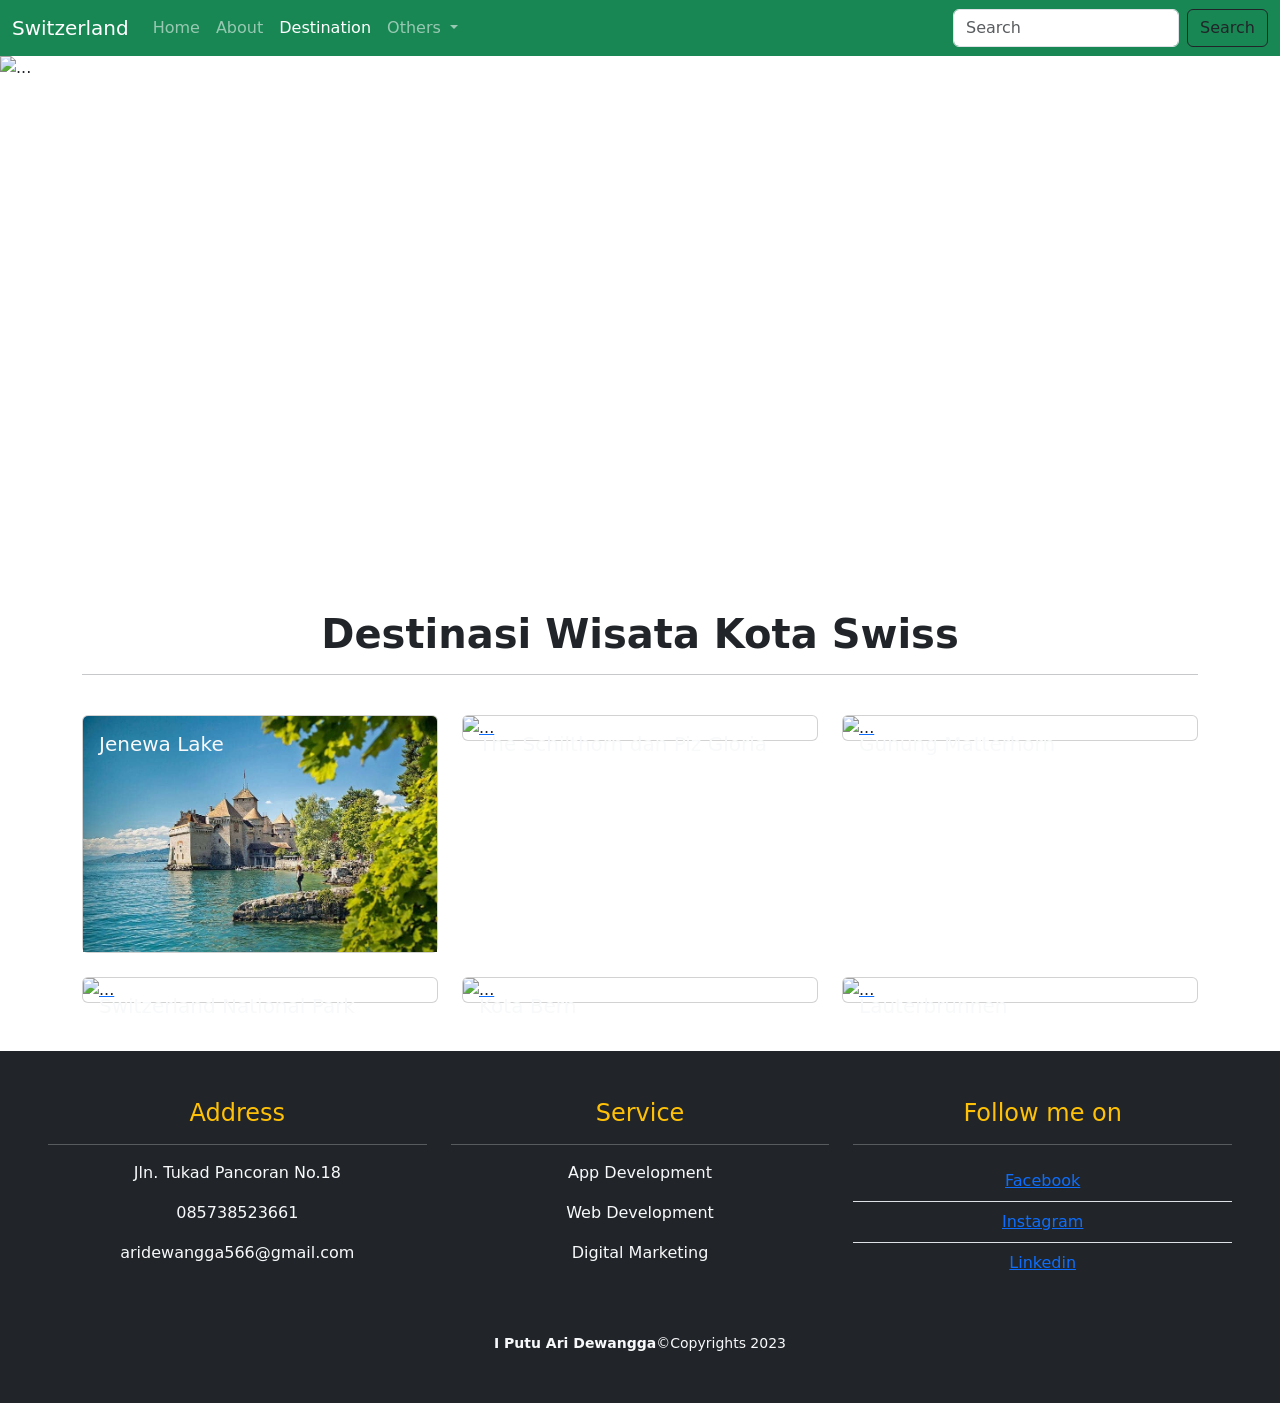
==== destination/destination.html @ f89dbae3 "initial commit" ====
<!DOCTYPE html>
<html lang="en">
<head>
    <meta charset="UTF-8">
    <meta http-equiv="X-UA-Compatible" content="IE=edge">
    <meta name="viewport" content="width=device-width, initial-scale=1.0">
    <link href="https://cdn.jsdelivr.net/npm/bootstrap@5.0.2/dist/css/bootstrap.min.css" rel="stylesheet" integrity="sha384-EVSTQN3/azprG1Anm3QDgpJLIm9Nao0Yz1ztcQTwFspd3yD65VohhpuuCOmLASjC" crossorigin="anonymous">
    <title>Switzerland Destination</title>
</head>
<body>
  <!-- navbar start -->
  <nav class="navbar navbar-expand-lg navbar-dark bg-success text-light sticky-top">
    <div class="container-fluid">
      <a class="navbar-brand" href="#">Switzerland</a>
      <button class="navbar-toggler" type="button" data-bs-toggle="collapse" data-bs-target="#navbarSupportedContent" aria-controls="navbarSupportedContent" aria-expanded="false" aria-label="Toggle navigation">
        <span class="navbar-toggler-icon"></span>
      </button>
      <div class="collapse navbar-collapse" id="navbarSupportedContent">
        <ul class="navbar-nav me-auto mb-2 mb-lg-0">
          <li class="nav-item">
            <a class="nav-link " aria-current="page" href="/">Home</a>
          </li>
          <li class="nav-item">
            <a class="nav-link" href="/about/about.html">About</a>
          </li>
          <li class="nav-item">
            <a class="nav-link active " href="/destination/destination.html">Destination</a>
          </li>
          <li class="nav-item dropdown">
            <a class="nav-link dropdown-toggle" href="#" id="navbarDropdown" role="button" data-bs-toggle="dropdown" aria-expanded="false">
              Others
            </a>
            <ul class="dropdown-menu" aria-labelledby="navbarDropdown">
              <li><a class="dropdown-item" href="/hotel/hotel.html">Hotel</a></li>
              <li><a class="dropdown-item" href="/tiket/tiket.html">Ticket</a></li>
            </ul>
          </li>
        </ul>
        <form class="d-flex">
          <input class="form-control me-2" type="search" placeholder="Search" aria-label="Search">
          <button class="btn btn-outline-dark" type="submit">Search</button>
        </form>
      </div>
    </div>
  </nav>
  <!-- navbar end -->
 <!-- carousel start -->
 <div class="carousel-inner">
  <div class="carousel-item active">
    <img src="http://swiss7.com/wp-content/uploads/2018/09/4.jpg" class="d-block w-100" alt="..." style="height: 530px;">
    <div class="carousel-caption d-md-block">
      <div class="caption" style="margin-bottom: 30px;">  
        <h3>Switzerland </h3>
        <p><b>Banyak macam pilihan tempat yang dapat anda kunjungi..</b></p>
      </div>
    </div>
  </div>
</div>
<!-- carousel end -->
<!-- card destination swizterland -->
<section class="section-card-destination my-4">
  <div class="container">
    <div class="title text-center">
      <h1><b>Destinasi Wisata Kota Swiss</b></h1><hr>
    </div>
  <div class="row row-cols-1 row-cols-md-3 g-4 mt-2">
    <a href="/jenewa lake.html">
      <div class="col">
        <div class="card" style="cursor: pointer;">
          <img src="/images/danaujenewa.jpg" class="card-img-top" alt="...">
          <div class="card-img-overlay">
            <h5 class="card-title text-light">Jenewa Lake</h5>
            </div>
          </div>
        </div>
      </a>
      <a href="/the schilthorn dan piz gloria.html">
        <div class="col">
          <div class="card" style="cursor: pointer;">
            <img src="https://4.bp.blogspot.com/-LJmpSp9e3X0/VSYMwDecSUI/AAAAAAAAATU/bK_mlzr7J0M/s1600/piz_gloria_schilthorn_swiss_image_ch_1_3113.jpg" class="card-img-top" alt="...">
            <div class="card-img-overlay">
              <h5 class="card-title text-light">
                The Schilthorn dan Piz Gloria</h5>
              </div>
            </div>
          </div>
        </a>
      <a href="/matterhorn mountain.html">
        <div class="col">
          <div class="card" style="cursor: pointer;">
            <img src="https://asset.kompas.com/crops/Icv23SZUhMcs6jPOPPmkNQBq-Zs=/0x0:738x492/750x500/data/photo/2021/03/27/605f0ac79fb4c.jpg" class="card-img-top" alt="...">
            <div class="card-img-overlay">
              <h5 class="card-title text-light">
                Gunung Matterhorn</h5>
              </div>
            </div>
          </div>
        </a>
    <a href="/switzerland national park.html">
      <div class="col">
        <div class="card" style="cursor: pointer;">
          <img src="https://www.lukas-petereit.com/wp-content/uploads/2018/11/Saxon-Switzerland-National-Park-Landscape-Photography-in-Autumn.jpg" class="card-img-top" alt="...">
          <div class="card-img-overlay">
            <h5 class="card-title text-light">
              Switzerland National Park</h5>
            </div>
          </div>
        </div>
      </a>
      <a href="/kota bern.html">
        <div class="col">
          <div class="card" style="cursor: pointer;">
            <img src="https://p4.wallpaperbetter.com/wallpaper/18/914/563/5bd3354d6f445-wallpaper-preview.jpg" class="card-img-top" alt="...">
            <div class="card-img-overlay">
              <h5 class="card-title text-light">
                Kota Bern</h5>
              </div>
            </div>
          </div>
        </a>
        <a href="/lauterbrunnen.html">
          <div class="col">
            <div class="card" style="cursor: pointer;" >
              <img src="http://1.bp.blogspot.com/-9MxxfS84nQs/TyaDiLM66UI/AAAAAAAAAPk/7Diz7LWM2Wc/s1600/Lauterbrunnen+2.jpg" class="card-img-top" alt="...">
              <div class="card-img-overlay">
                <h5 class="card-title text-light">
                  Lauterbrunnen</h5>
                </div>
              </div>
            </div>
          </a>
    </div>
</div>
</section>
<!-- card destination swizterland end -->
<!-- footer start -->
<footer class=" p-5 mt-5 bg-dark text-light">
  <div class="row">
    <div class="col text-center">
      <h4 class="text-footer text-warning">Address</h4><hr>
      <p>Jln. Tukad Pancoran No.18</p>
      <p>085738523661</p>
      <p>aridewangga566@gmail.com</p>
    </div>
  <div class="col text-center">
    <h4 class="text-fotter text-warning">Service</h4><hr>
    <p>App Development</p>
    <p>Web Development</p>
    <p>Digital Marketing</p>
  </div>
  <div class="col text-center">
    <h4 class="text-footer text-warning">Follow me on</h4><hr>
    <ul class="list-group list-group-flush ">
      <li class="list-group-item bg-dark">
        <a href="https://web.facebook.com/i.dewangga.5">Facebook</a>
      </li>
      <li class="list-group-item bg-dark">
        <a href="https://www.instagram.com/iputuaridewangga/">Instagram</a>
      </li>
      <li class="list-group-item bg-dark">
        <a href="https://www.linkedin.com/feed/">Linkedin</a>
      </li>
    </ul>
  </div>
</div>
<div class="text-center">
  <br><br>
  <small><span class="fw-bold">I Putu Ari Dewangga</span>&copy;Copyrights 2023</small>
</div>
 </footer>
 <!-- footer end -->

      <script src="https://cdn.jsdelivr.net/npm/bootstrap@5.0.2/dist/js/bootstrap.bundle.min.js" integrity="sha384-MrcW6ZMFYlzcLA8Nl+NtUVF0sA7MsXsP1UyJoMp4YLEuNSfAP+JcXn/tWtIaxVXM" crossorigin="anonymous"></script>
</body>
</html>
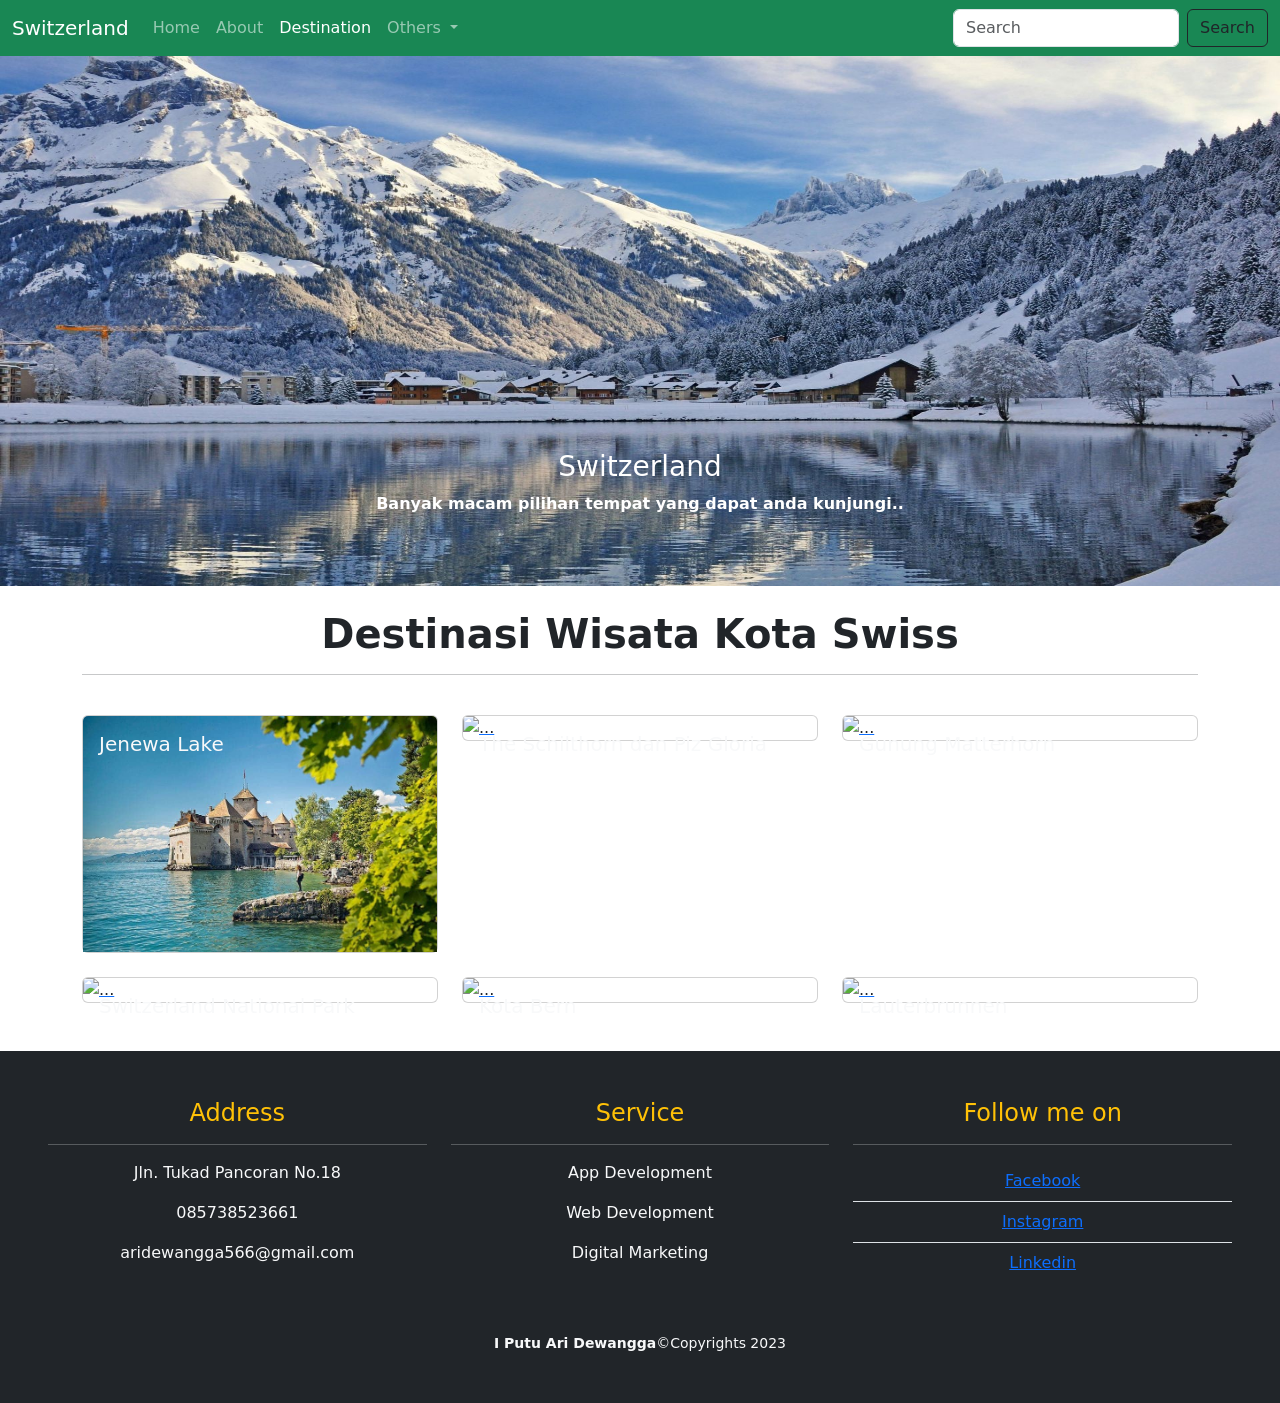
==== commit b3f0aaea: "mengganti file foto pada destination" ====
--- a/destination/destination.html
+++ b/destination/destination.html
@@ -47,7 +47,7 @@
  <!-- carousel start -->
  <div class="carousel-inner">
   <div class="carousel-item active">
-    <img src="http://swiss7.com/wp-content/uploads/2018/09/4.jpg" class="d-block w-100" alt="..." style="height: 530px;">
+    <img src="/images/swiss.jpg" class="d-block w-100" alt="..." style="height: 530px;">
     <div class="carousel-caption d-md-block">
       <div class="caption" style="margin-bottom: 30px;">  
         <h3>Switzerland </h3>
